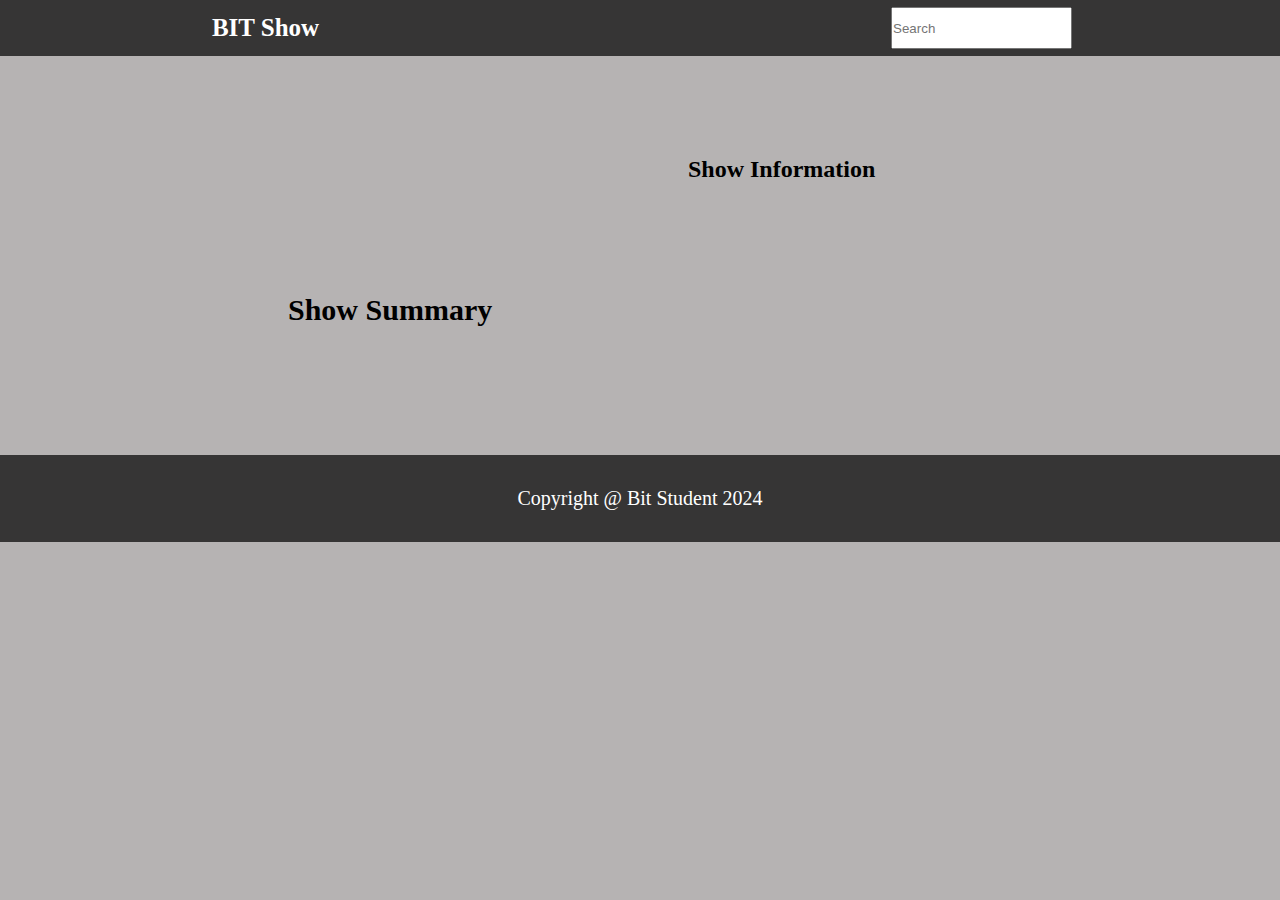
==== info.html @ cb60a201 "bit show project" ====
<!DOCTYPE html>
<html lang="en">
  <head>
    <meta charset="UTF-8" />
    <meta name="viewport" content="width=device-width, initial-scale=1.0" />
    <link rel="stylesheet" href="./info.css" />
    <title>Info Page</title>
  </head>
  <body>
    <div class="head">
      <h4 class="head">BIT Show</h4>
      <input class="search" type="text" placeholder="Search" />
    </div>
    <div class="info-container">
      <div class="info-left">
        <h1 class="name"></h1>
        <img class="img" />
      </div>
      <div class="info-right">
        <h2>Show Information</h2>
        <p class="id"></p>
        <p class="network"></p>
        <p class="type"></p>
        <p class="rating"></p>
        <p class="language"></p>
        <p class="status"></p>
        <p class="runtime"></p>
      </div>
      <div class="info-summary">
        <h2>Show Summary</h2>
        <p class="summary"></p>
      </div>
    </div>
    <br /><br /><br /><br /><br /><br />
    <div class="footer">Copyright @ Bit Student 2024</div>
    <script src="./info.js"></script>
  </body>
</html>
---- info.css ----
* {
  margin: 0;
  padding: 0;
  box-sizing: border-box;
}
body {
  background-color: rgb(182, 179, 179);
}
.head {
  background-color: rgb(54, 53, 53);
  color: white;
  font-size: 25px;
  padding: 7px;
  display: flex;
  flex-wrap: wrap;
  justify-content: space-around;
}
.head > input {
  position: relative;
  left: 40px;
}
.head > h4 {
  position: relative;
  right: 43px;
}
.footer {
  background-color: rgb(54, 53, 53);
  color: white;
  font-size: 20px;
  text-align: center;
  padding: 32px;
}
.info-container {
  display: flex;
  flex-wrap: wrap;
  width: 55%;
  margin: 0 auto;
}
.name {
  text-align: center;
  margin-top: 20px;
}
.img {
  width: 85%;
  margin-top: 20px;
}
.info-right {
  margin-top: 100px;
}
.info-right > p {
  padding: 5px;
  font-size: 20px;
}
.info-left {
  width: 400px;
}
.info-summary {
  font-size: 20px;
  padding-top: 40px;
}
.info-summary > p {
  padding-top: 20px;
}
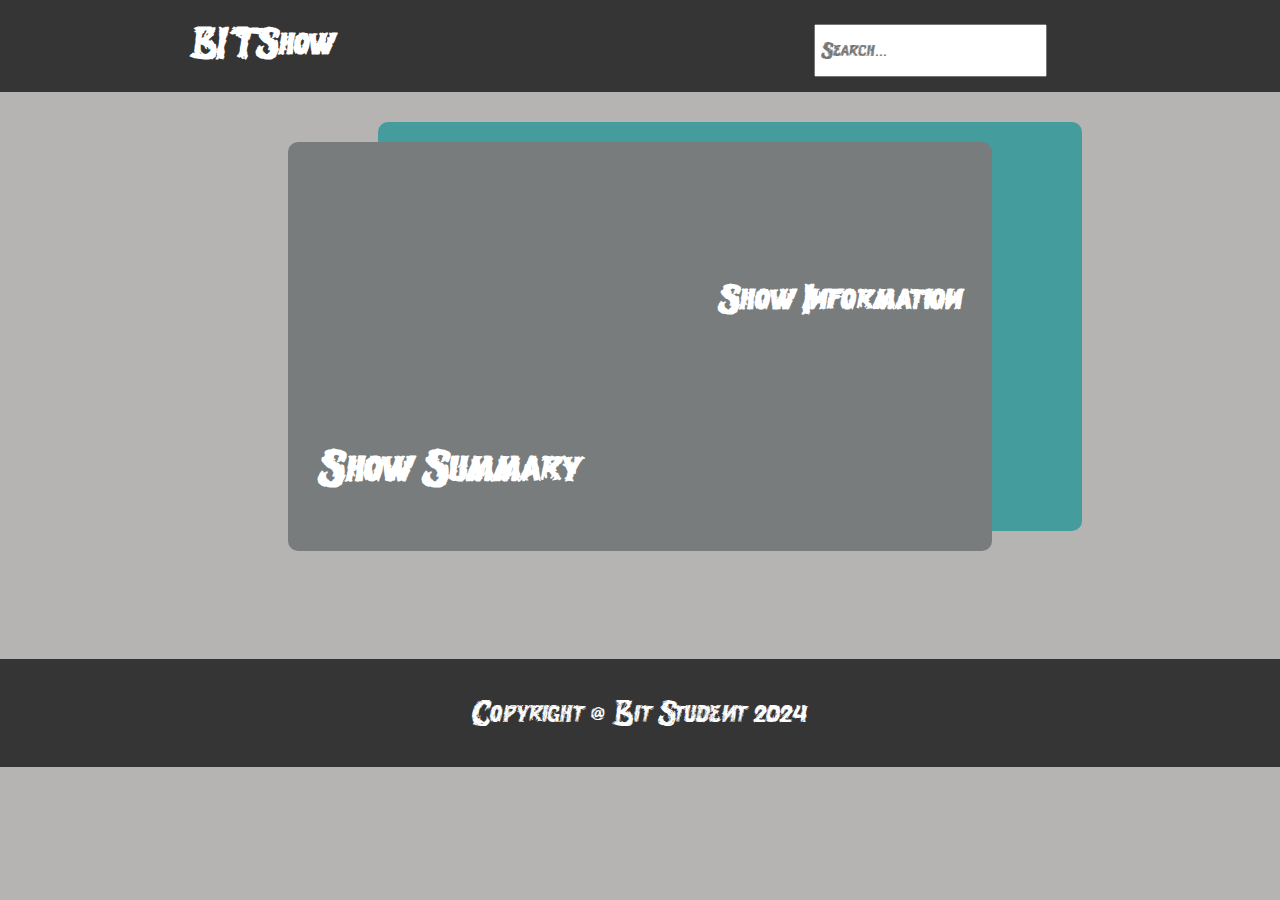
==== commit 11fd7b0f: "BIT show final" ====
--- a/info.html
+++ b/info.html
@@ -8,8 +8,11 @@
   </head>
   <body>
     <div class="head">
-      <h4 class="head">BIT Show</h4>
-      <input class="search" type="text" placeholder="Search" />
+      <h4>BIT Show</h4>
+      <div class="src">
+        <input class="search" type="text" placeholder="Search..." />
+        <div class="result"></div>
+      </div>
     </div>
     <div class="info-container">
       <div class="info-left">
--- a/info.css
+++ b/info.css
@@ -3,25 +3,42 @@
   padding: 0;
   box-sizing: border-box;
 }
+@font-face {
+  font-family: "Simbiot";
+  src: url("./Simbiot.ttf");
+}
 body {
   background-color: rgb(182, 179, 179);
+  background-image: url("https://minibackground.com/wp-content/uploads/2019/01/Galatro-grain.jpg");
+  background-repeat: no-repeat;
+  background-size: 100%;
 }
 .head {
   background-color: rgb(54, 53, 53);
   color: white;
   font-size: 25px;
-  padding: 7px;
+  padding: 15px;
   display: flex;
   flex-wrap: wrap;
   justify-content: space-around;
+  font-family: Simbiot;
 }
 .head > input {
   position: relative;
   left: 40px;
 }
+.search {
+  padding: 10px;
+  padding-left: 5px;
+  font-family: Simbiot;
+}
 .head > h4 {
   position: relative;
   right: 43px;
+  cursor: pointer;
+}
+.head > h4:hover {
+  color: rgb(69, 156, 156);
 }
 .footer {
   background-color: rgb(54, 53, 53);
@@ -29,12 +46,19 @@
   font-size: 20px;
   text-align: center;
   padding: 32px;
+  font-family: Simbiot;
 }
 .info-container {
   display: flex;
   flex-wrap: wrap;
   width: 55%;
   margin: 0 auto;
+  margin-top: 50px;
+  padding: 30px;
+  color: white;
+  background-color: rgb(120, 124, 124);
+  border-radius: 10px;
+  box-shadow: 90px -20px rgb(69, 156, 156);
 }
 .name {
   text-align: center;
@@ -43,9 +67,13 @@
 .img {
   width: 85%;
   margin-top: 20px;
+  border-radius: 10px;
 }
 .info-right {
   margin-top: 100px;
+}
+.info-right > h2 {
+  font-family: Simbiot;
 }
 .info-right > p {
   padding: 5px;
@@ -54,10 +82,32 @@
 .info-left {
   width: 400px;
 }
+.name {
+  font-family: Simbiot;
+}
 .info-summary {
   font-size: 20px;
   padding-top: 40px;
 }
+.info-summary > h2 {
+  font-family: Simbiot;
+}
 .info-summary > p {
   padding-top: 20px;
 }
+.result {
+  height: 0px;
+  background-color: azure;
+  width: 187px;
+  position: absolute;
+}
+.result > p {
+  background-color: whitesmoke;
+  font-size: 16px;
+  color: black;
+  border-bottom: 1px solid black;
+}
+.result > p:hover {
+  background-color: lightgray;
+  cursor: pointer;
+}
